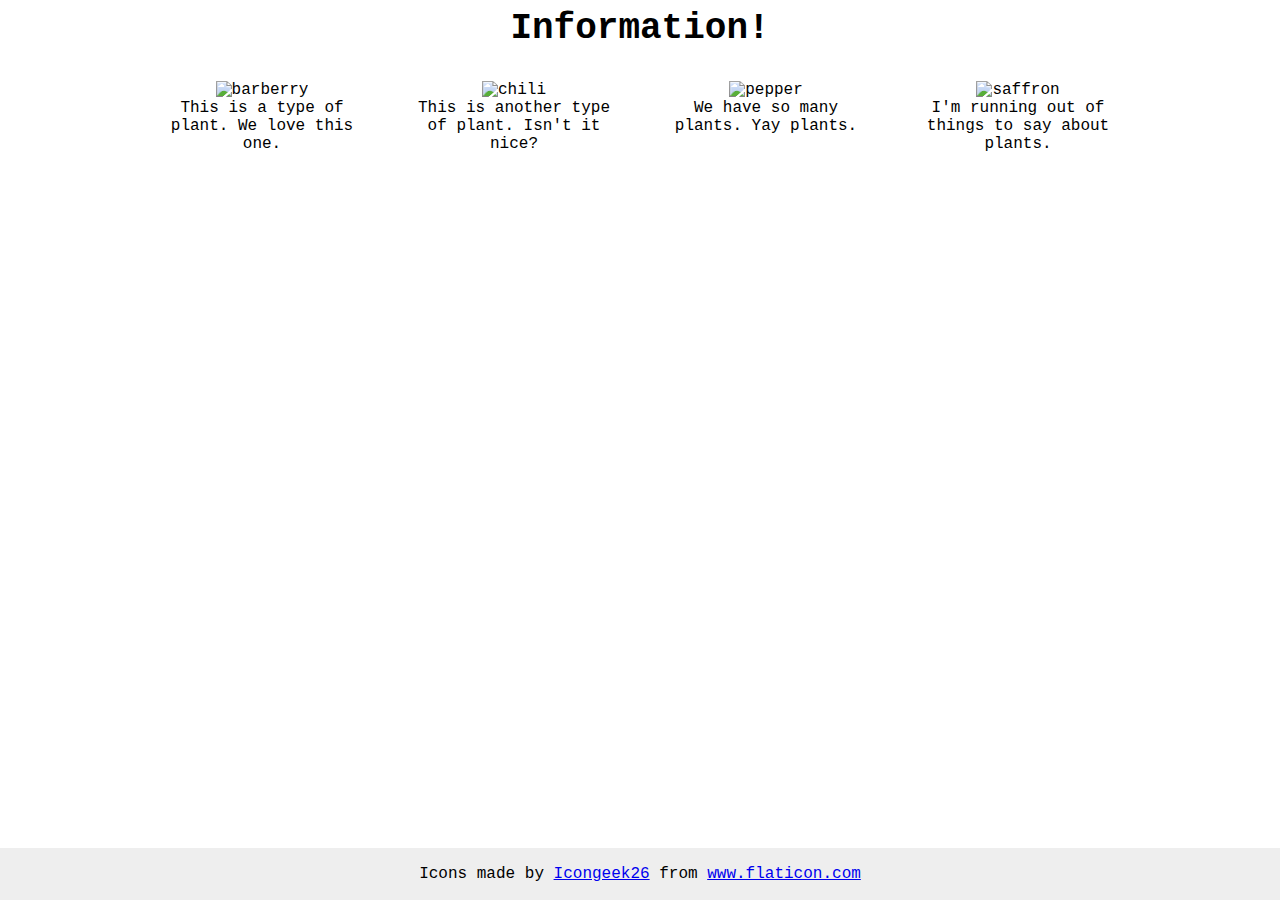
==== flex/04-flex-information/index.html @ 8768c032 "Finished flex exercise 4" ====
<!DOCTYPE html>
<html lang="en">
  <head>
    <meta charset="UTF-8">
    <meta http-equiv="X-UA-Compatible" content="IE=edge">
    <meta name="viewport" content="width=device-width, initial-scale=1.0">
    <title>Information</title>
    <link rel="stylesheet" href="style.css">
  </head>
  <body>
    <div class="title">Information!</div>
    <div class="details-group">
    <div class="details">
      <img src="./images/barberry.png" alt="barberry">
      <div class="text">This is a type of plant. We love this one.</div>
    </div>
    <div class="details">
      <img src="./images/chilli.png" alt="chili">
      <div class="text">This is another type of plant. Isn't it nice?</div>
    </div>
    <div class="details">
      <img src="./images/pepper.png" alt="pepper">
      <div class="text">We have so many plants. Yay plants.</div>
    </div>
    <div class="details">
      <img src="./images/saffron.png" alt="saffron">
      <div class="text">I'm running out of things to say about plants.</div>
    </div>
    </div>
    <!-- disregard this section, it's here to give attribution to the creator of these icons -->
    <div class="footer">
      <div>Icons made by <a href="https://www.flaticon.com/authors/icongeek26" title="Icongeek26">Icongeek26</a> from <a href="https://www.flaticon.com/" title="Flaticon">www.flaticon.com</a></div>
    </div>
  </body>
</html>
---- flex/04-flex-information/style.css ----
body {
  font-family: 'Courier New', Courier, monospace;
}

img {
  width: 100px;
  height: 100px;
}

.title {
  font-size: 36px;
  font-weight: 900;
  text-align: center;
  margin-bottom: 32px;
}

.details-group {
  display: flex;
  justify-content: center;
  gap: 52px;
}

.details {
  max-width: 200px;
  text-align: center;
}

/* do not edit this footer */
.footer {
  position: fixed;
  bottom: 0;
  left: 0;
  right: 0;
  height: 52px;
  display: flex;
  align-items: center;
  justify-content: center;
  background: #eee;
}
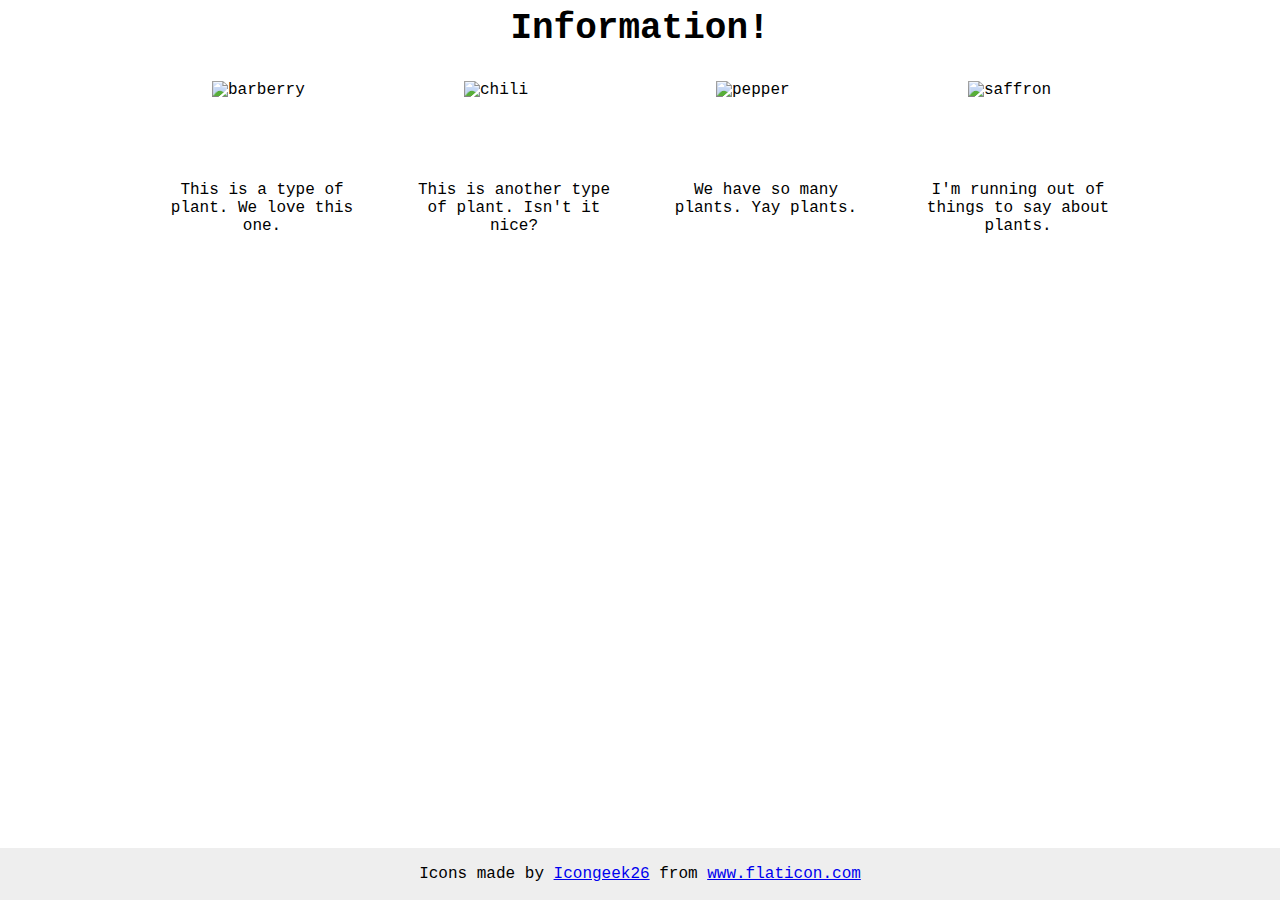
==== commit d1d811d9: "Finished flex exercise 4" ====
--- a/flex/04-flex-information/index.html
+++ b/flex/04-flex-information/index.html
@@ -9,24 +9,30 @@
   </head>
   <body>
     <div class="title">Information!</div>
-    <div class="details-group">
-    <div class="details">
-      <img src="./images/barberry.png" alt="barberry">
-      <div class="text">This is a type of plant. We love this one.</div>
+
+    <div class="plants">
+
+      <div class="single-plant">
+        <img src="./images/barberry.png" alt="barberry">
+        <div class="text">This is a type of plant. We love this one.</div>
+      </div>
+
+      <div class="single-plant">
+        <img src="./images/chilli.png" alt="chili">
+        <div class="text">This is another type of plant. Isn't it nice?</div>
+      </div>
+
+      <div class="single-plant">
+        <img src="./images/pepper.png" alt="pepper">
+        <div class="text">We have so many plants. Yay plants.</div>
+      </div>
+
+      <div class="single-plant">
+        <img src="./images/saffron.png" alt="saffron">
+        <div class="text">I'm running out of things to say about plants.</div>
+      </div>
     </div>
-    <div class="details">
-      <img src="./images/chilli.png" alt="chili">
-      <div class="text">This is another type of plant. Isn't it nice?</div>
-    </div>
-    <div class="details">
-      <img src="./images/pepper.png" alt="pepper">
-      <div class="text">We have so many plants. Yay plants.</div>
-    </div>
-    <div class="details">
-      <img src="./images/saffron.png" alt="saffron">
-      <div class="text">I'm running out of things to say about plants.</div>
-    </div>
-    </div>
+
     <!-- disregard this section, it's here to give attribution to the creator of these icons -->
     <div class="footer">
       <div>Icons made by <a href="https://www.flaticon.com/authors/icongeek26" title="Icongeek26">Icongeek26</a> from <a href="https://www.flaticon.com/" title="Flaticon">www.flaticon.com</a></div>
--- a/flex/04-flex-information/style.css
+++ b/flex/04-flex-information/style.css
@@ -10,19 +10,6 @@
 .title {
   font-size: 36px;
   font-weight: 900;
-  text-align: center;
-  margin-bottom: 32px;
-}
-
-.details-group {
-  display: flex;
-  justify-content: center;
-  gap: 52px;
-}
-
-.details {
-  max-width: 200px;
-  text-align: center;
 }
 
 /* do not edit this footer */
@@ -36,4 +23,27 @@
   align-items: center;
   justify-content: center;
   background: #eee;
+}
+
+.title {
+  display: flex;
+  justify-content: center;
+  margin-bottom: 32px;
+}
+
+.plants {
+  display: flex;
+  gap: 52px;
+  justify-content: center;
+}
+
+.single-plant {
+  display: flex;
+  flex-direction: column;
+  align-items: center;
+  max-width: 200px;
+}
+
+.text {
+  text-align: center;
 }